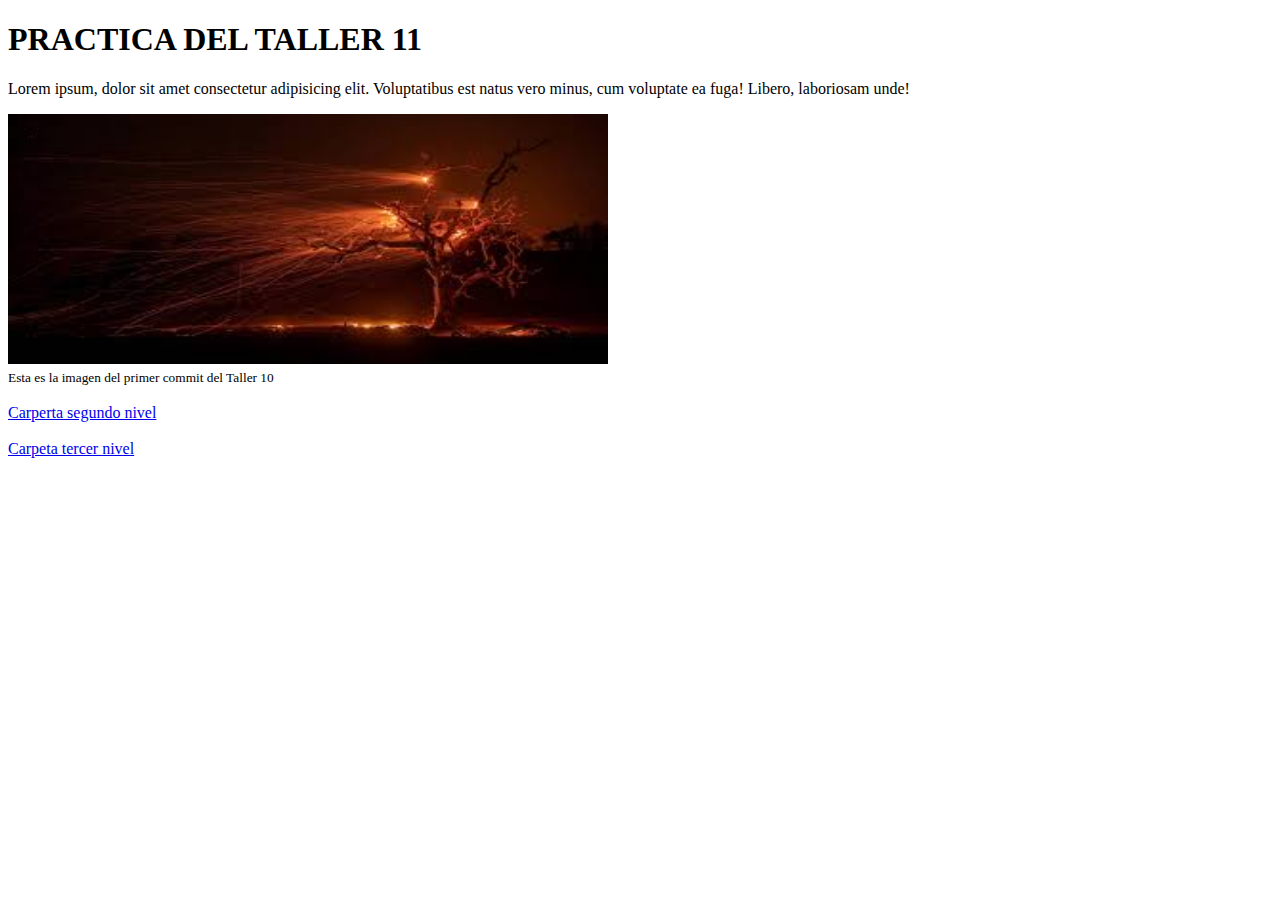
==== index.html @ 1f27943e "Cargo avance en el codigo" ====
<!DOCTYPE html>
<html lang="es">
    <head>
        <title>TALLER 11</title>
        <link rel="stylesheet" type="text/css" href="ccs/estilos.css">
    </head>
    <body>
        <h1>PRACTICA DEL TALLER 11</h1>
        <P>Lorem ipsum, dolor sit amet consectetur adipisicing elit. Voluptatibus est natus vero minus, cum voluptate ea fuga! Libero, laboriosam unde!</P>
        <img src="img/descarga.jpg" width="600" height="250">
        <br>
        <small>Esta es la imagen del primer commit del Taller 10 </small>
        <br>
        <br>
        <a href="carpeta2nivel/index.html"> Carperta segundo nivel</a>
        <br>
        <br>
        <a href="carpeta2nivel/carpeta3nivel/index.html"> Carpeta tercer nivel</a>
    </body>
</html>
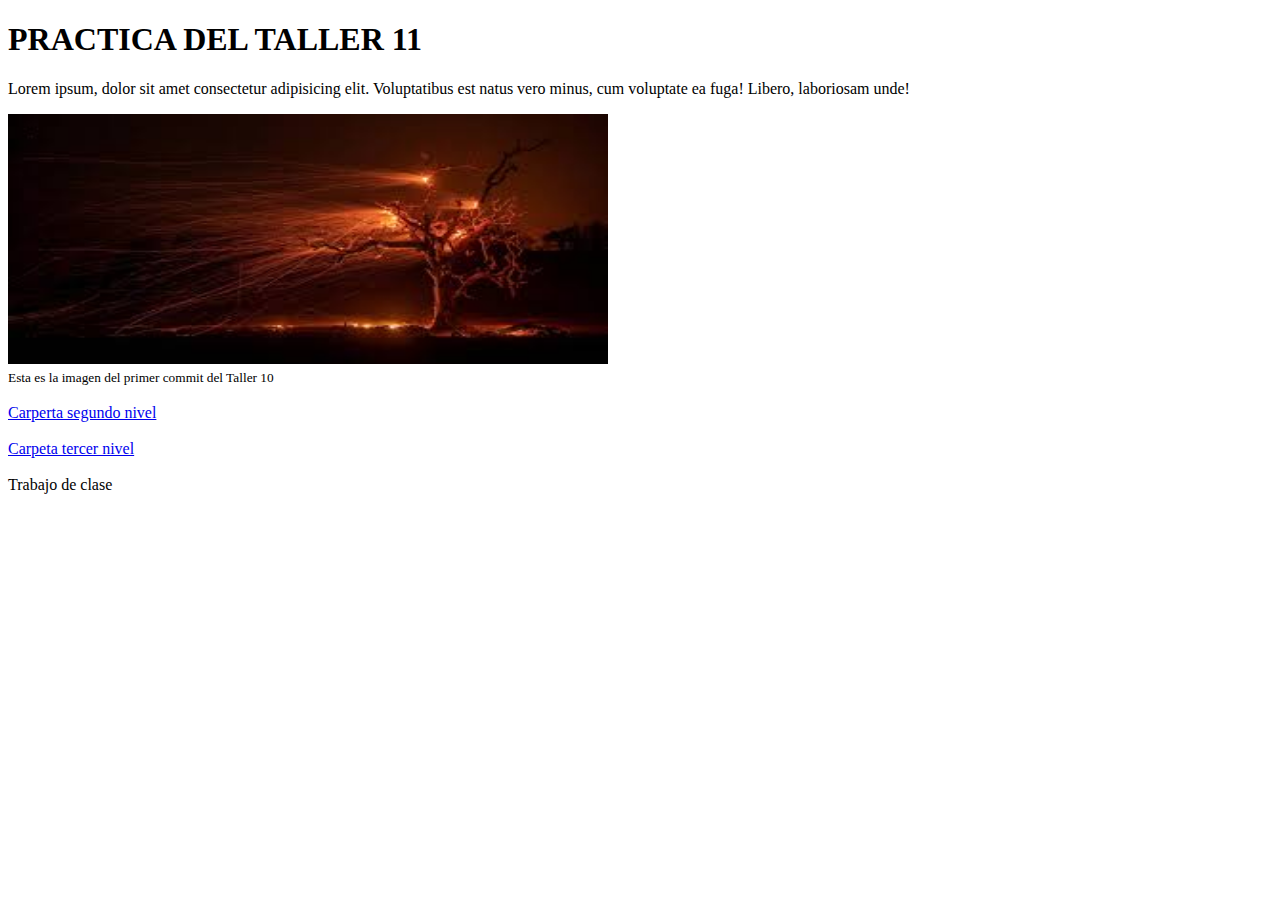
==== commit 7bda3063: "Cambios en index" ====
--- a/index.html
+++ b/index.html
@@ -5,7 +5,9 @@
         <link rel="stylesheet" type="text/css" href="ccs/estilos.css">
     </head>
     <body>
-        <h1>PRACTICA DEL TALLER 11</h1>
+        <header>
+            <h1>PRACTICA DEL TALLER 11</h1>
+        </header>
         <P>Lorem ipsum, dolor sit amet consectetur adipisicing elit. Voluptatibus est natus vero minus, cum voluptate ea fuga! Libero, laboriosam unde!</P>
         <img src="img/descarga.jpg" width="600" height="250">
         <br>
@@ -16,5 +18,10 @@
         <br>
         <br>
         <a href="carpeta2nivel/carpeta3nivel/index.html"> Carpeta tercer nivel</a>
+        <br>
+        <br>
+        <footer>
+            <a>Trabajo de clase</a> 
+        </footer>
     </body>
 </html>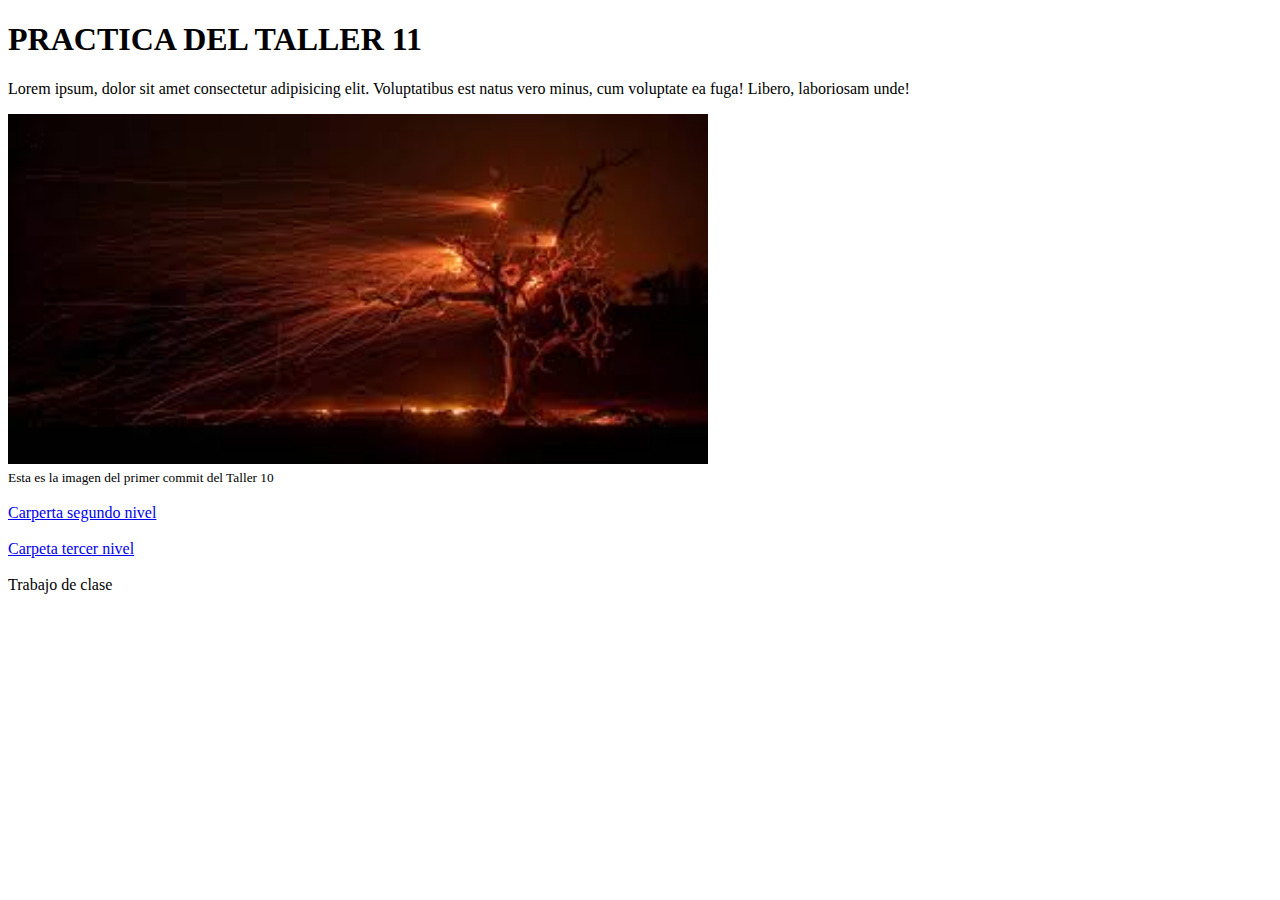
==== commit d97eae2e: "cambios" ====
--- a/index.html
+++ b/index.html
@@ -8,8 +8,9 @@
         <header>
             <h1>PRACTICA DEL TALLER 11</h1>
         </header>
-        <P>Lorem ipsum, dolor sit amet consectetur adipisicing elit. Voluptatibus est natus vero minus, cum voluptate ea fuga! Libero, laboriosam unde!</P>
-        <img src="img/descarga.jpg" width="600" height="250">
+        <section>
+            <P>Lorem ipsum, dolor sit amet consectetur adipisicing elit. Voluptatibus est natus vero minus, cum voluptate ea fuga! Libero, laboriosam unde!</P>
+        <img src="img/descarga.jpg" width="700" height="350">
         <br>
         <small>Esta es la imagen del primer commit del Taller 10 </small>
         <br>
@@ -20,6 +21,8 @@
         <a href="carpeta2nivel/carpeta3nivel/index.html"> Carpeta tercer nivel</a>
         <br>
         <br>
+        </section>
+        
         <footer>
             <a>Trabajo de clase</a> 
         </footer>
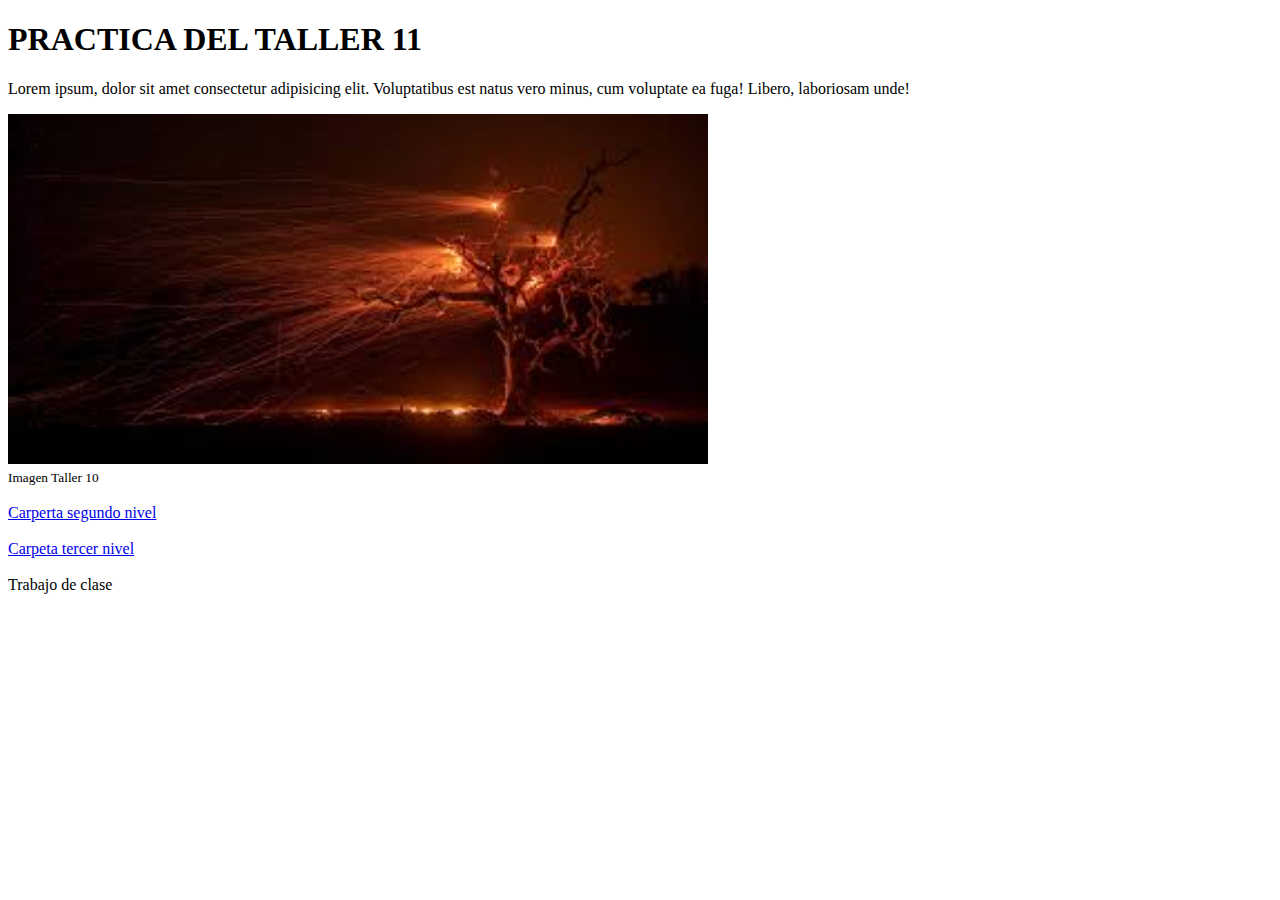
==== commit 5adc7d00: "Cambios" ====
--- a/index.html
+++ b/index.html
@@ -12,7 +12,7 @@
             <P>Lorem ipsum, dolor sit amet consectetur adipisicing elit. Voluptatibus est natus vero minus, cum voluptate ea fuga! Libero, laboriosam unde!</P>
         <img src="img/descarga.jpg" width="700" height="350">
         <br>
-        <small>Esta es la imagen del primer commit del Taller 10 </small>
+        <small>Imagen Taller 10 </small>
         <br>
         <br>
         <a href="carpeta2nivel/index.html"> Carperta segundo nivel</a>
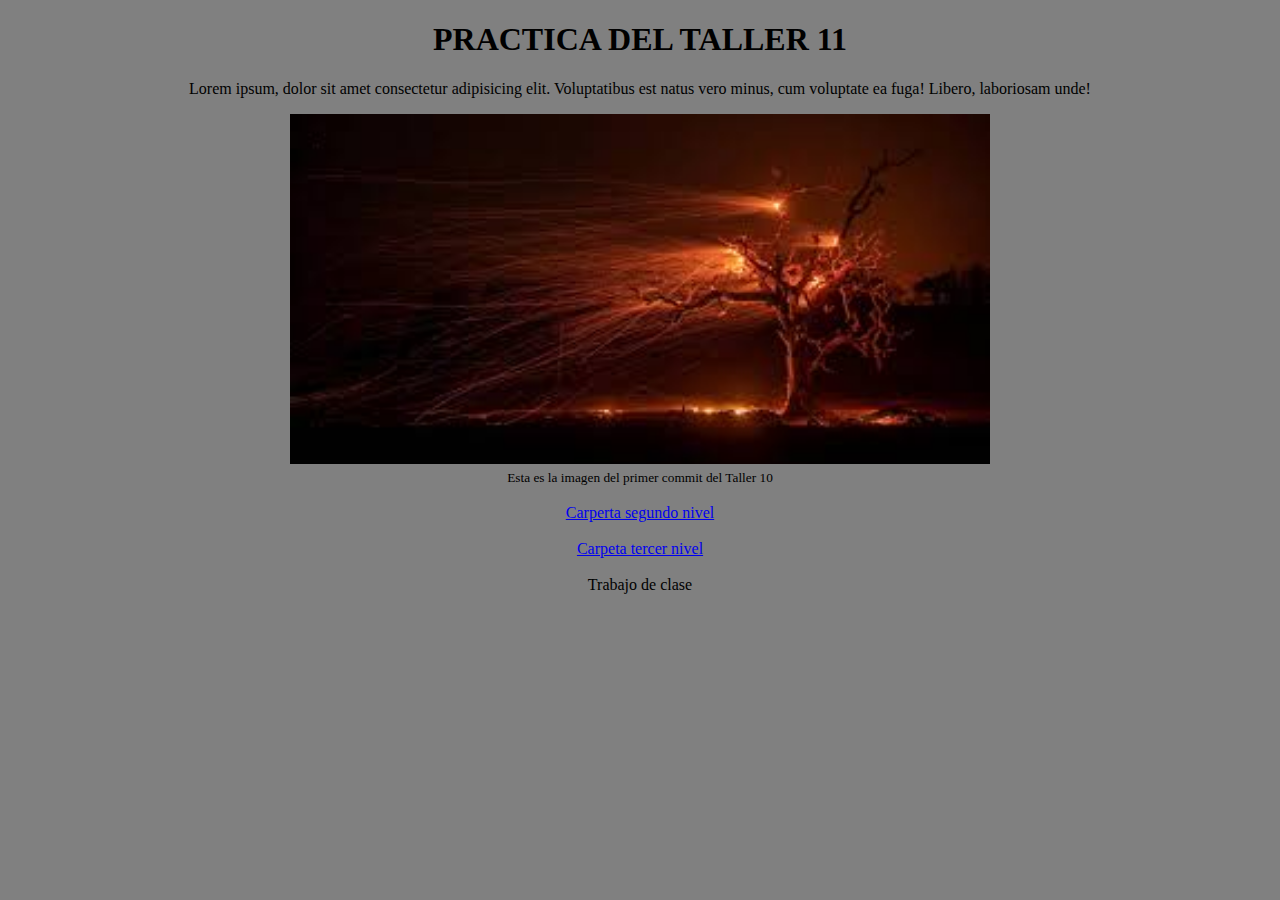
==== commit ee6bd0a3: "index1" ====
--- a/index.html
+++ b/index.html
@@ -2,17 +2,19 @@
 <html lang="es">
     <head>
         <title>TALLER 11</title>
-        <link rel="stylesheet" type="text/css" href="ccs/estilos.css">
+        <link rel="stylesheet" type="text/css" href="css/estilos.css" media="screen" />
+        <meta charset="UTF-8">
+        <meta name="viewport" content="width=device-width, initial-scale=1.0">
     </head>
     <body>
         <header>
-            <h1>PRACTICA DEL TALLER 11</h1>
+            <h1 style="text-align: center;">PRACTICA DEL TALLER 11</h1>
         </header>
         <section>
             <P>Lorem ipsum, dolor sit amet consectetur adipisicing elit. Voluptatibus est natus vero minus, cum voluptate ea fuga! Libero, laboriosam unde!</P>
-        <img src="img/descarga.jpg" width="700" height="350">
+        <img id="centimg" src="img/descarga.jpg" width="700" height="350">
         <br>
-        <small>Imagen Taller 10 </small>
+        <small>Esta es la imagen del primer commit del Taller 10 </small>
         <br>
         <br>
         <a href="carpeta2nivel/index.html"> Carperta segundo nivel</a>
--- a/css/estilos.css
+++ b/css/estilos.css
@@ -0,0 +1,19 @@
+#centimg{
+  text-align: center;
+}
+
+body{
+    text-align: center;
+    background-color: gray;
+}
+
+button{
+  background-color: #4CAF50; 
+  border-radius: 20px;
+  color: white;
+  padding: 15px 32px;
+  text-align: center;
+  text-decoration: none;
+  display: inline-block;
+  font-size: 16px;
+}